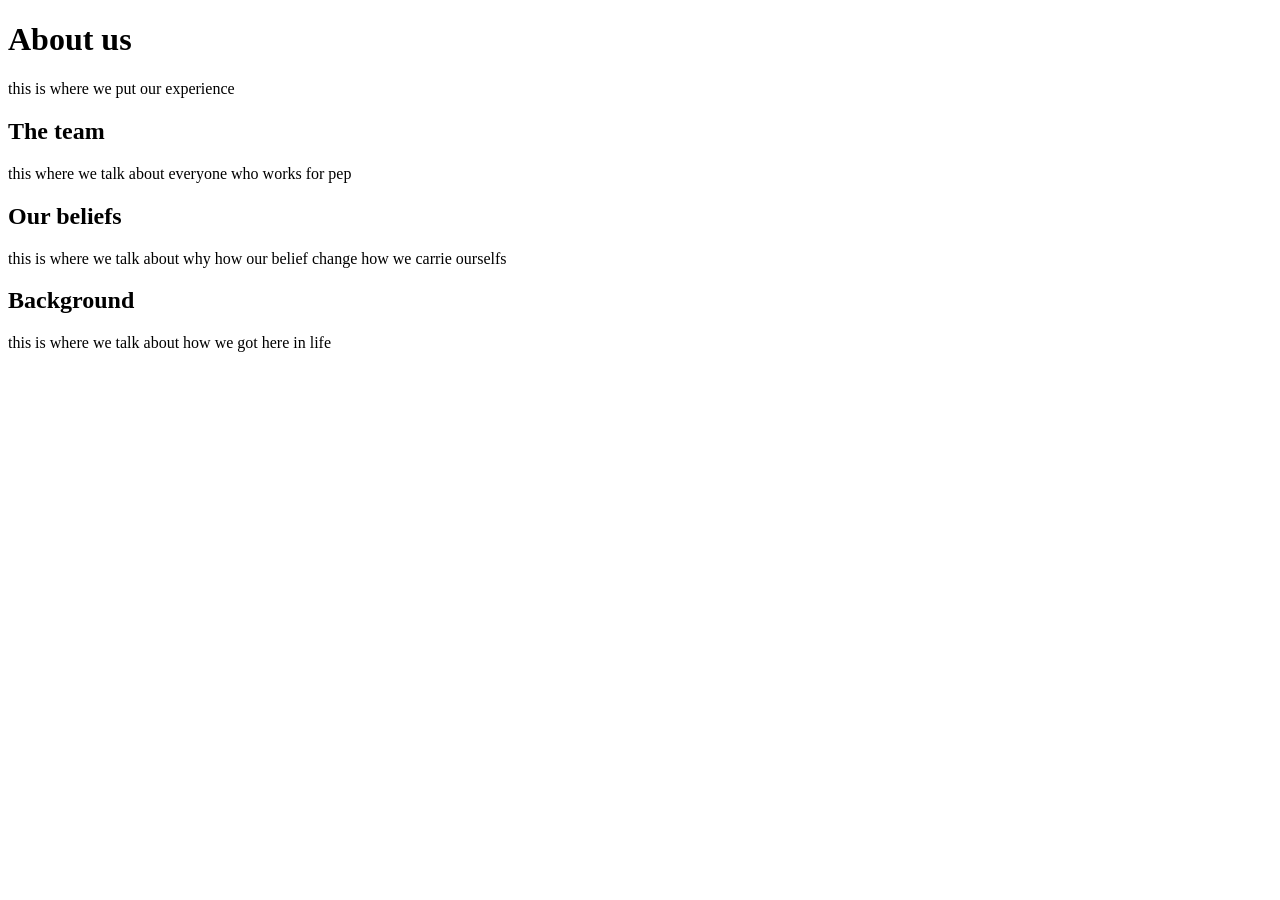
==== aboutus.html @ 6d3e5b8e "added index and about us page" ====
<!DOCTYPE html>
<html lang="en">
<head>
    <meta charset="UTF-8">
    <title>About us</title>
</head>
<body>

    <h1>About us</h1>

       <p>this is where we put our experience</p>

      <h2>The team</h2>

        <p>this where we talk about everyone who works for pep</p>

       <h2>Our beliefs</h2>  

        <P>this is where we talk about why how our belief change how we carrie ourselfs</P>

       <h2>Background</h2>
        <p>this is where we talk about how we got here in life</p>
    
</body>
</html>
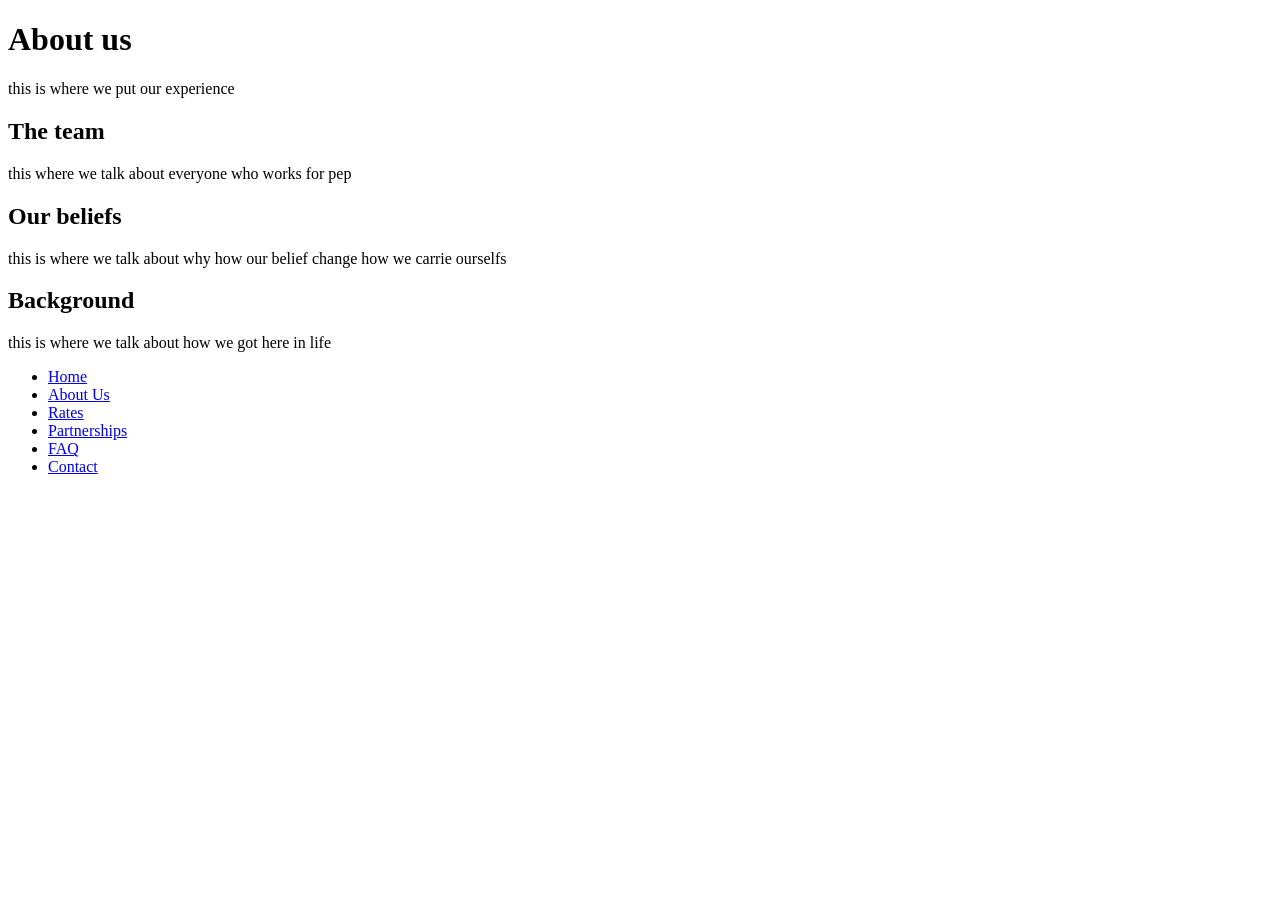
==== commit 8f844f55: "added nav to every page" ====
--- a/aboutus.html
+++ b/aboutus.html
@@ -20,6 +20,17 @@
 
        <h2>Background</h2>
         <p>this is where we talk about how we got here in life</p>
+
+        <nav>
+           <ul>
+             <li><a href="/pep-rv/index.html">Home</a></li>
+             <li><a href="/pep-rv/aboutus.html">About Us</a></li>
+             <li><a href="/pep-rv/rates.html">Rates</a></li>
+             <li><a href="/pep-rv/partnerships.html">Partnerships</a></li>
+             <li><a href="/pep-rv/faq.html">FAQ</a></li>
+             <li><a href="/pep-rv/contact.html">Contact</a></li>
+           </ul>
+      </nav>
     
 </body>
 </html>
